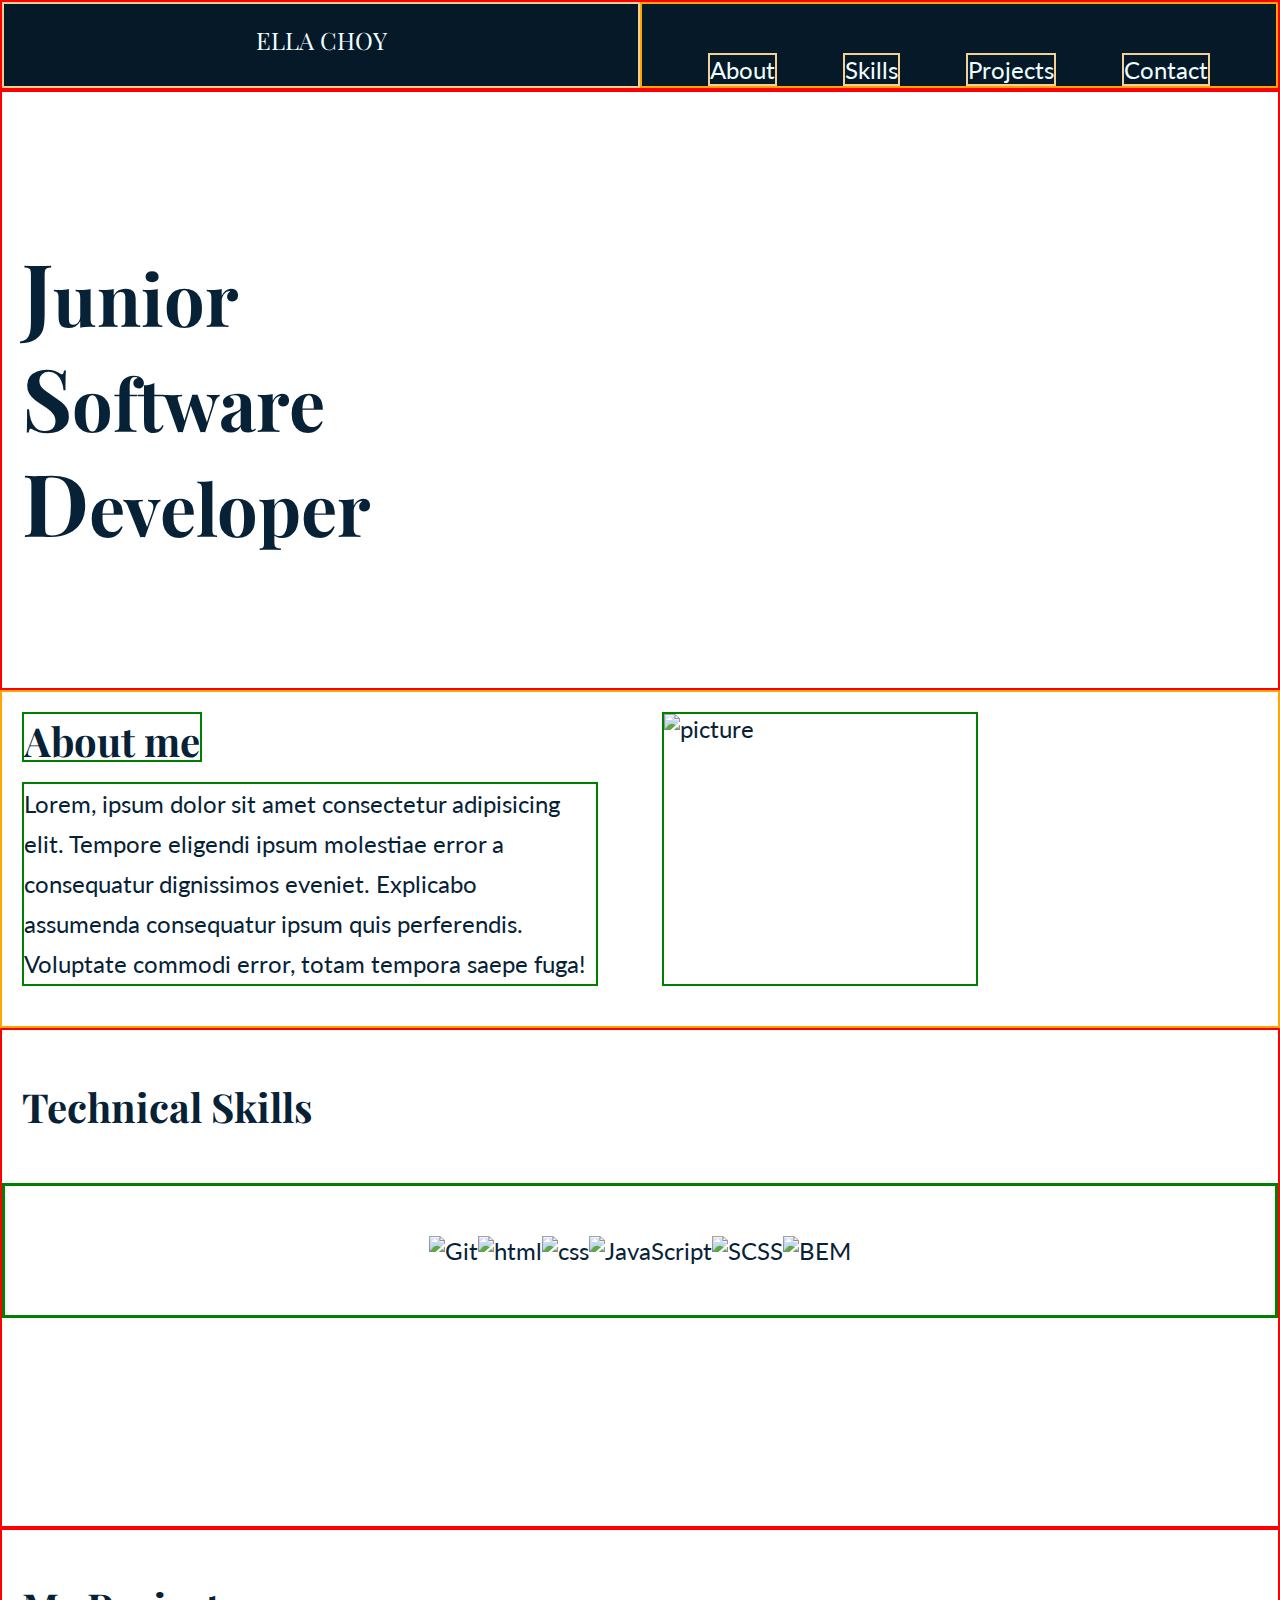
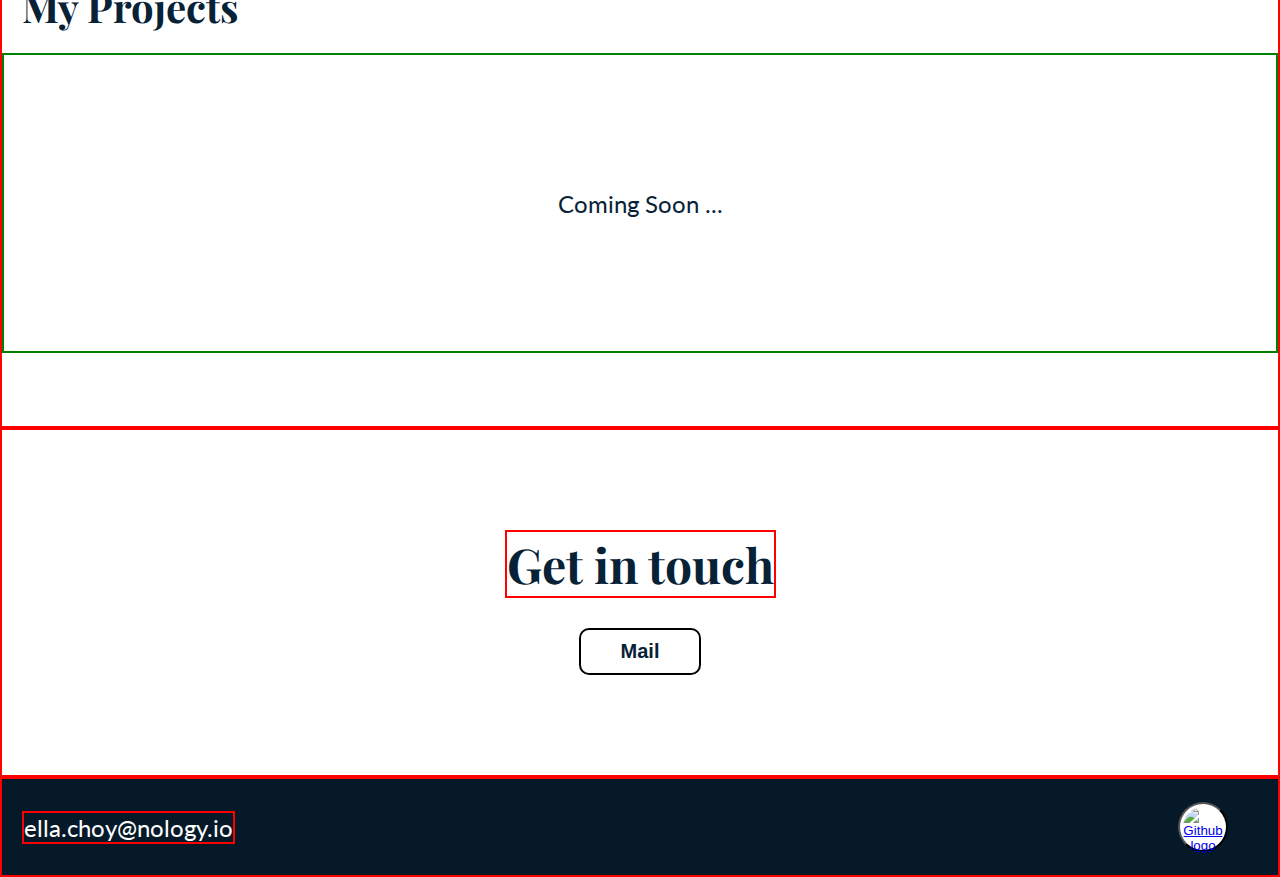
==== Portfolio.html @ ac7fb7eb "About Me-->about me" ====
<!DOCTYPE html>
<html lang="en">
<head>
    <meta charset="UTF-8">
    <meta http-equiv="X-UA-Compatible" content="IE=edge">
    <meta name="viewport" content="width=device-width, initial-scale=1.0">
    <link rel="stylesheet" href="Portfolio.css">
    <title>Ella's Portfolio</title>
</head>
<body>
    <nav>
        <h3 class="header nav__name"> ELLA CHOY </h3> 
        <ul class="nav__list">
            <li class="nav__list__item"><a href="#about"> About </a></li>
            <li class="nav__list__item"><a href="#skills"> Skills </a></li>
            <li class="nav__list__item"><a href="#projects"> Projects </a></li>
            <li class="nav__list__item"><a href="#contact"> Contact</a></li>
        </ul>
    </nav>

    <header>
        <h1 class="header header_title">
            <span class="header_firstLetter"> J</span>unior <br> 
            <span class="header_firstLetter"> S</span>oftware <br> 
            <span class="header_firstLetter"> D</span>eveloper
        </h1>
    </header>

    <main>
        <div class="aboutMe">
            <h2 class="header" id="about">About me</h2>
            <img class="aboutMe__img"src="temp.jpg" alt="picture">
            <p class="aboutMe__content">
                Lorem, ipsum dolor sit amet consectetur adipisicing elit. Tempore eligendi ipsum molestiae error a consequatur dignissimos eveniet. Explicabo assumenda consequatur ipsum quis perferendis. Voluptate commodi error, totam tempora saepe fuga!
            </p>
        </div>

        <div class="technicalSkills">
            <h2 class="header" id="skills">Technical Skills</h2>
            <div class="technicalSkills_img">
                <img src="Git.png" alt="Git">
                <img src="html.png" alt="html">
                <img src="CSS.png" alt="css">
                <img src="JS.png" alt="JavaScript">
                <img src="SCSS.png" alt="SCSS">
                <img src="BEM.png" alt="BEM">
            </div>
        </div>

        <div class="myProjects">
            <h2 class="header" id="projects">My Projects</h2>
            <p class="myProjects_content"> Coming Soon ... </p>
        </div>

        <div class="getInTouch">
            <h2 class="header" id="contact">Get in touch</h2>
            <button class="getInTouch_button"> <a href="mailto:Ella.Choy@nology.io"> Mail </a></button>
        </div>
 
        <footer>
            <p class="footer_content"><a href="mailto:Ella.Choy@nology.io">ella.choy@nology.io</a></p>
            <button class="footer_button">
                <a href="https://github.com/ellaellac" target="_blank">
                    <img class="footer_button_item"src="github-logo.jpg" alt="Github logo">
                </a>
            </button>
        </footer>

    </main>

</body>
</html>
---- Portfolio.css ----
@import url("https://fonts.googleapis.com/css2?family=Lato&family=Playfair+Display:wght@500&display=swap");
* {
  margin: 0px;
  padding: 0px;
  box-sizing: border-box;
}

body {
  background-color: white;
  color: #072236;
}

.header {
  font-family: "Playfair Display", serif;
}

h1 {
  font-size: 72px;
}

h2 {
  font-size: 40px;
}

h3 {
  font-size: 24px;
}

body {
  font-family: "Lato", sans-serif;
  font-size: 24px;
}

nav {
  border: 2px solid red;
  width: 100vw;
  height: 10vh;
  background-color: #051928;
  color: azure;
  display: flex;
  justify-content: center;
}

.nav__name {
  border: 2px solid #F2D096;
  font-weight: 300;
  padding: 20px;
  text-align: center;
  width: 50vw;
}

.nav__list {
  grid-area: list;
  border: 2px solid orange;
  width: 50vw;
  display: flex;
  justify-content: space-evenly;
  align-items: flex-end;
}

.nav__list__item {
  grid-area: list;
  border: 2px solid #F2D096;
  height: fit-content;
  list-style: none;
}
.nav__list__item a:link {
  text-decoration: none;
  color: inherit;
}

header {
  border: 2px solid red;
  text-align: start;
  width: 100vw;
  height: 600px;
  line-height: 100px;
  padding: 150px 0 0 20px;
}

.header_firstLetter {
  font-size: 120%;
}

.aboutMe {
  border: 2px solid orange;
  text-align: start;
  width: 100vw;
  padding-left: 20px;
  display: grid;
  grid-template-columns: 50vw;
  grid-template-rows: 70px auto;
  grid-template-areas: "heading picture " "about picture ";
}

#about {
  border: 2px solid green;
  height: 50px;
  width: fit-content;
  margin: 20px 0 0 0;
  grid-area: heading;
}

.aboutMe__img {
  border: 2px solid green;
  max-width: 100%;
  height: auto;
  margin: 20px 300px 40px 0;
  grid-area: picture;
}

.aboutMe__content {
  border: 2px solid green;
  margin: 20px 0 40px 0;
  width: 90%;
  line-height: 40px;
  grid-area: about;
}

.technicalSkills {
  border: 2px solid red;
  height: 500px;
  width: 100vw;
}

#skills {
  margin-top: 50px;
  padding-left: 20px;
}

.technicalSkills_img {
  border: 3px solid green;
  margin-top: 50px;
  padding: 50px 0 50px 0;
  display: flex;
  justify-content: center;
  align-items: center;
  flex-wrap: wrap;
}

.myProjects {
  border: 2px solid red;
  height: 500px;
  width: 100vw;
}

#projects {
  margin: 50px 0 20px 0;
  padding-left: 20px;
}

.myProjects_content {
  border: 2px solid green;
  margin: 20px 0 20px 0;
  height: 300px;
  display: flex;
  justify-content: center;
  align-items: center;
}

.getInTouch {
  border: 2px solid red;
  display: flex;
  flex-direction: column;
  align-items: center;
}

#contact {
  border: 2px solid red;
  font-size: 48px;
  width: fit-content;
  margin: 100px 0 30px 0;
}

.getInTouch_button {
  border: 2px solid black;
  border-radius: 10px;
  font-size: 20px;
  font-weight: bold;
  padding: 10px 40px 10px 40px;
  margin-bottom: 100px;
  background-color: white;
  color: #072236;
}
.getInTouch_button a:link {
  text-decoration: none;
  color: inherit;
}

footer {
  border: 2px solid red;
  background-color: #051928;
  height: 100px;
  display: flex;
  justify-content: space-between;
  align-items: center;
}

.footer_content {
  border: 2px solid red;
  margin-left: 20px;
  color: white;
}
.footer_content a:link {
  text-decoration: none;
  color: inherit;
}

.footer_button {
  width: 50px;
  height: 50px;
  margin-right: 50px;
  border-radius: 50px;
  background-color: white;
}

.footer_button_item {
  border-radius: 50px;
  width: 40px;
  height: 40px;
  margin: 3px;
}

@media screen and (max-width: 767px) {
  .nav__list {
    display: none;
  }

  .aboutMe {
    display: unset;
    display: flex;
    flex-direction: column;
    justify-content: flex-start;
    align-items: center;
  }

  .aboutMe__img {
    border: 2px solid green;
    margin: 20px 10px 0 10px;
  }

  .aboutMe__content {
    border: 2px solid green;
    margin: 20px;
    width: 90%;
    line-height: 40px;
  }

  footer {
    display: unset;
    height: 150px;
    display: flex;
    flex-direction: column-reverse;
    justify-content: center;
    align-items: center;
  }

  .footer_content {
    margin-left: 0px;
  }

  .footer_button {
    margin: 0px;
  }
}
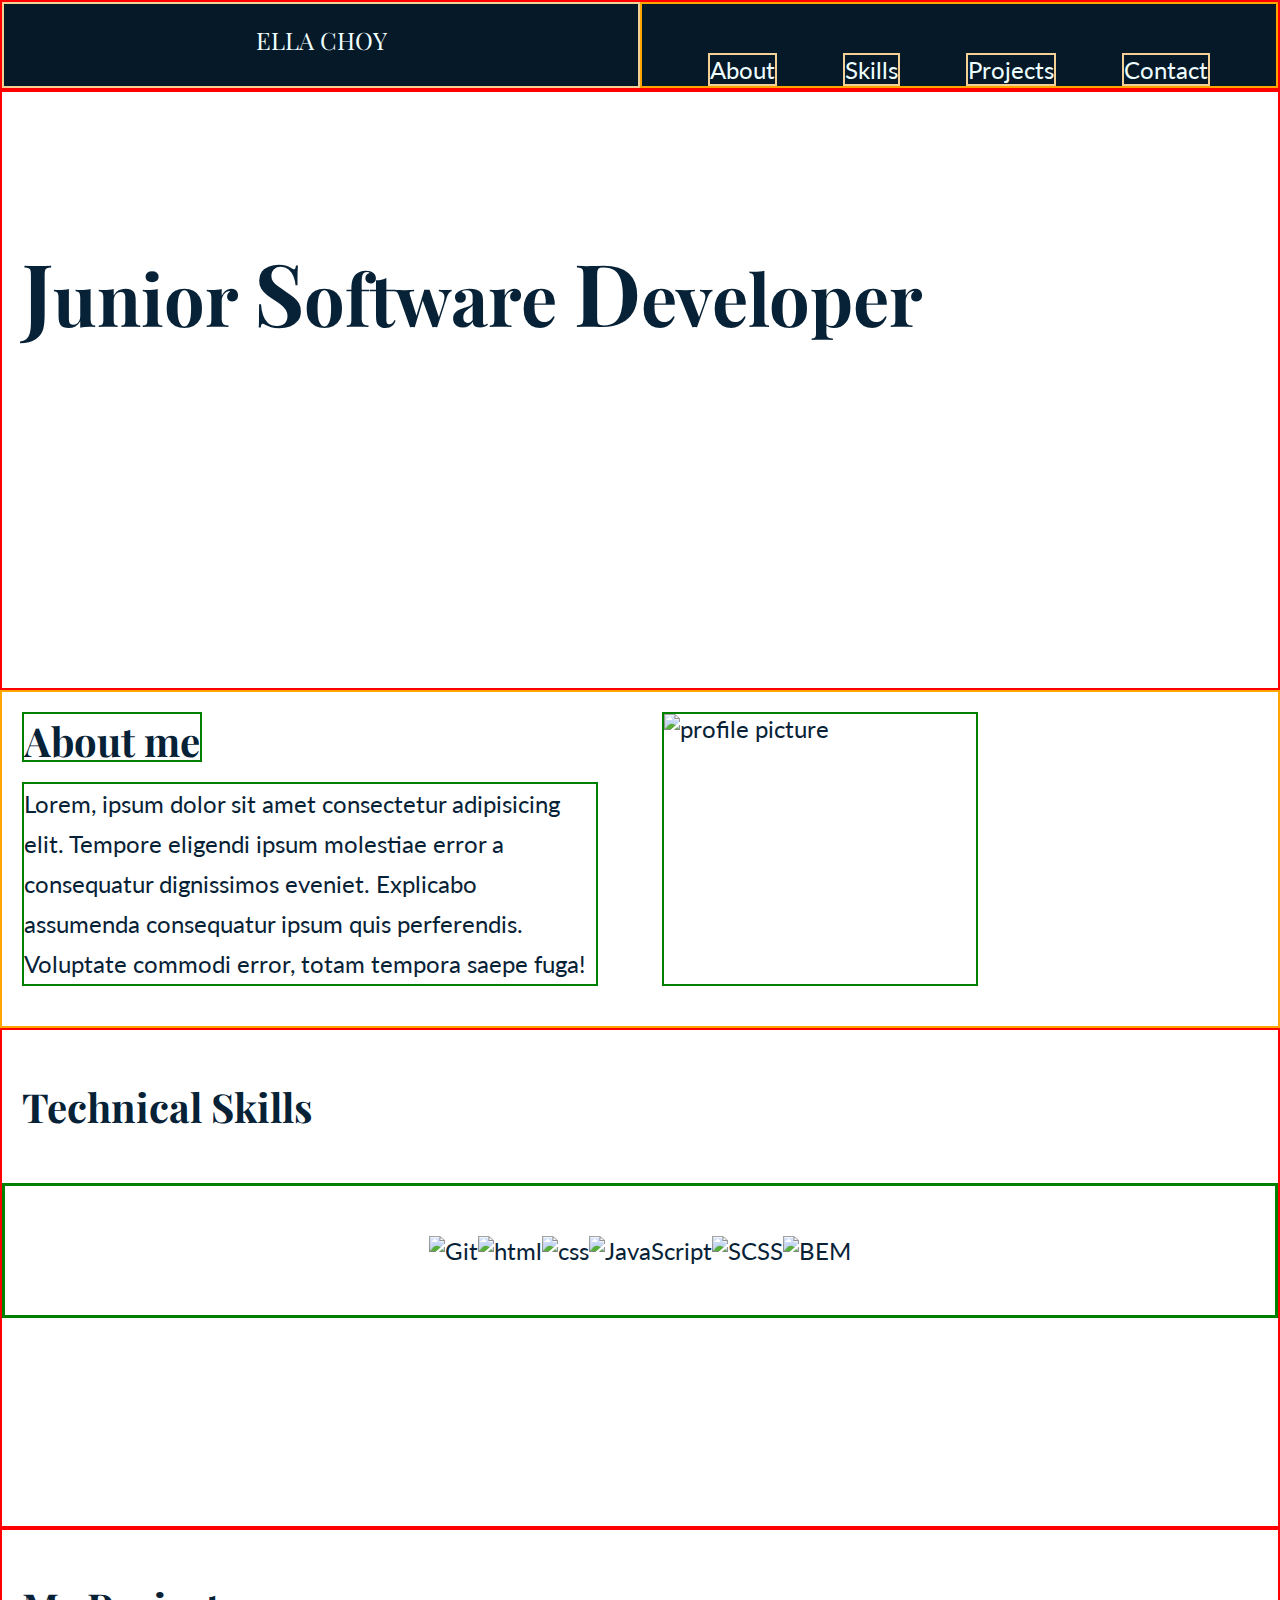
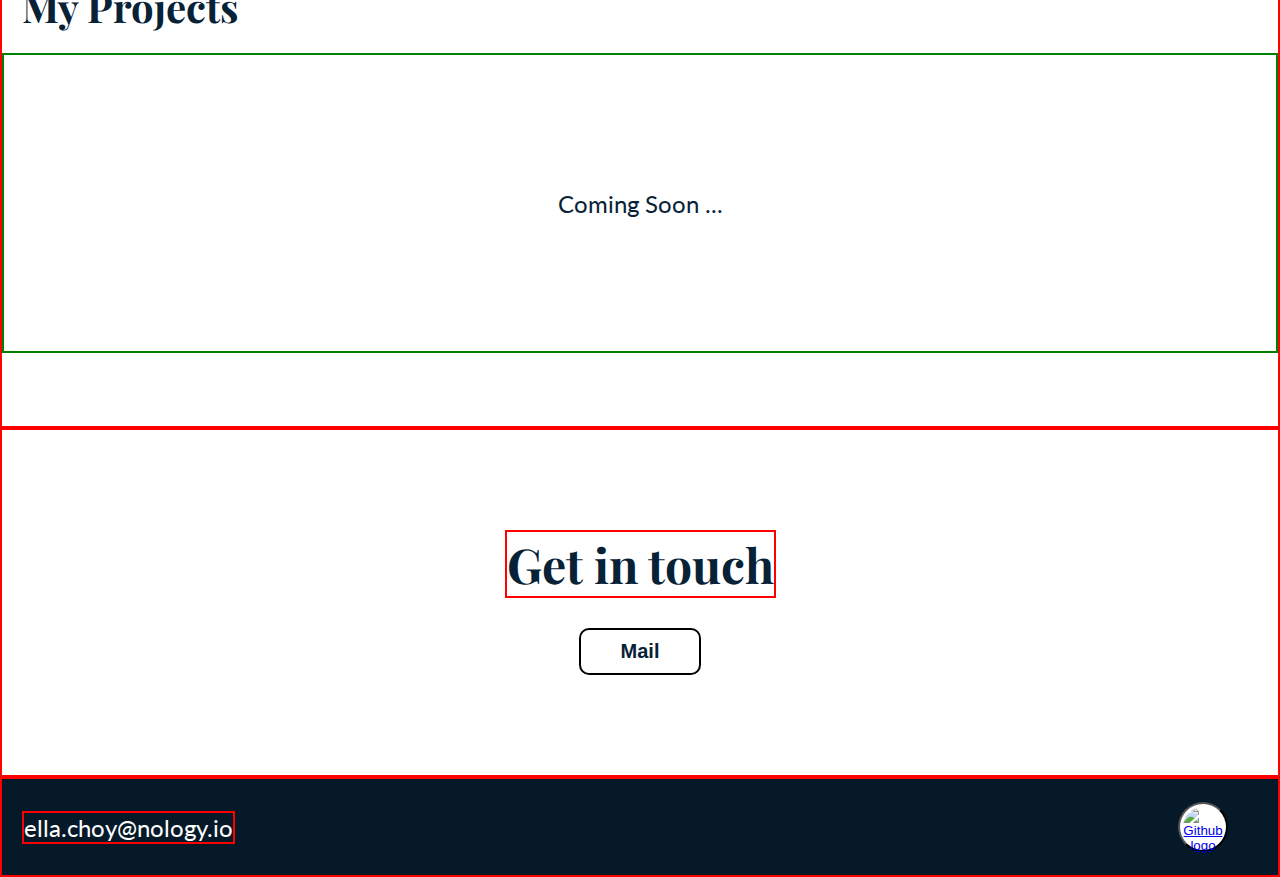
==== commit e46a46ed: "removed line break in header" ====
--- a/Portfolio.html
+++ b/Portfolio.html
@@ -20,8 +20,8 @@
 
     <header>
         <h1 class="header header_title">
-            <span class="header_firstLetter"> J</span>unior <br> 
-            <span class="header_firstLetter"> S</span>oftware <br> 
+            <span class="header_firstLetter"> J</span>unior  
+            <span class="header_firstLetter"> S</span>oftware
             <span class="header_firstLetter"> D</span>eveloper
         </h1>
     </header>
@@ -29,7 +29,7 @@
     <main>
         <div class="aboutMe">
             <h2 class="header" id="about">About me</h2>
-            <img class="aboutMe__img"src="temp.jpg" alt="picture">
+            <img class="aboutMe__img"src="temp.jpg" alt="profile picture">
             <p class="aboutMe__content">
                 Lorem, ipsum dolor sit amet consectetur adipisicing elit. Tempore eligendi ipsum molestiae error a consequatur dignissimos eveniet. Explicabo assumenda consequatur ipsum quis perferendis. Voluptate commodi error, totam tempora saepe fuga!
             </p>
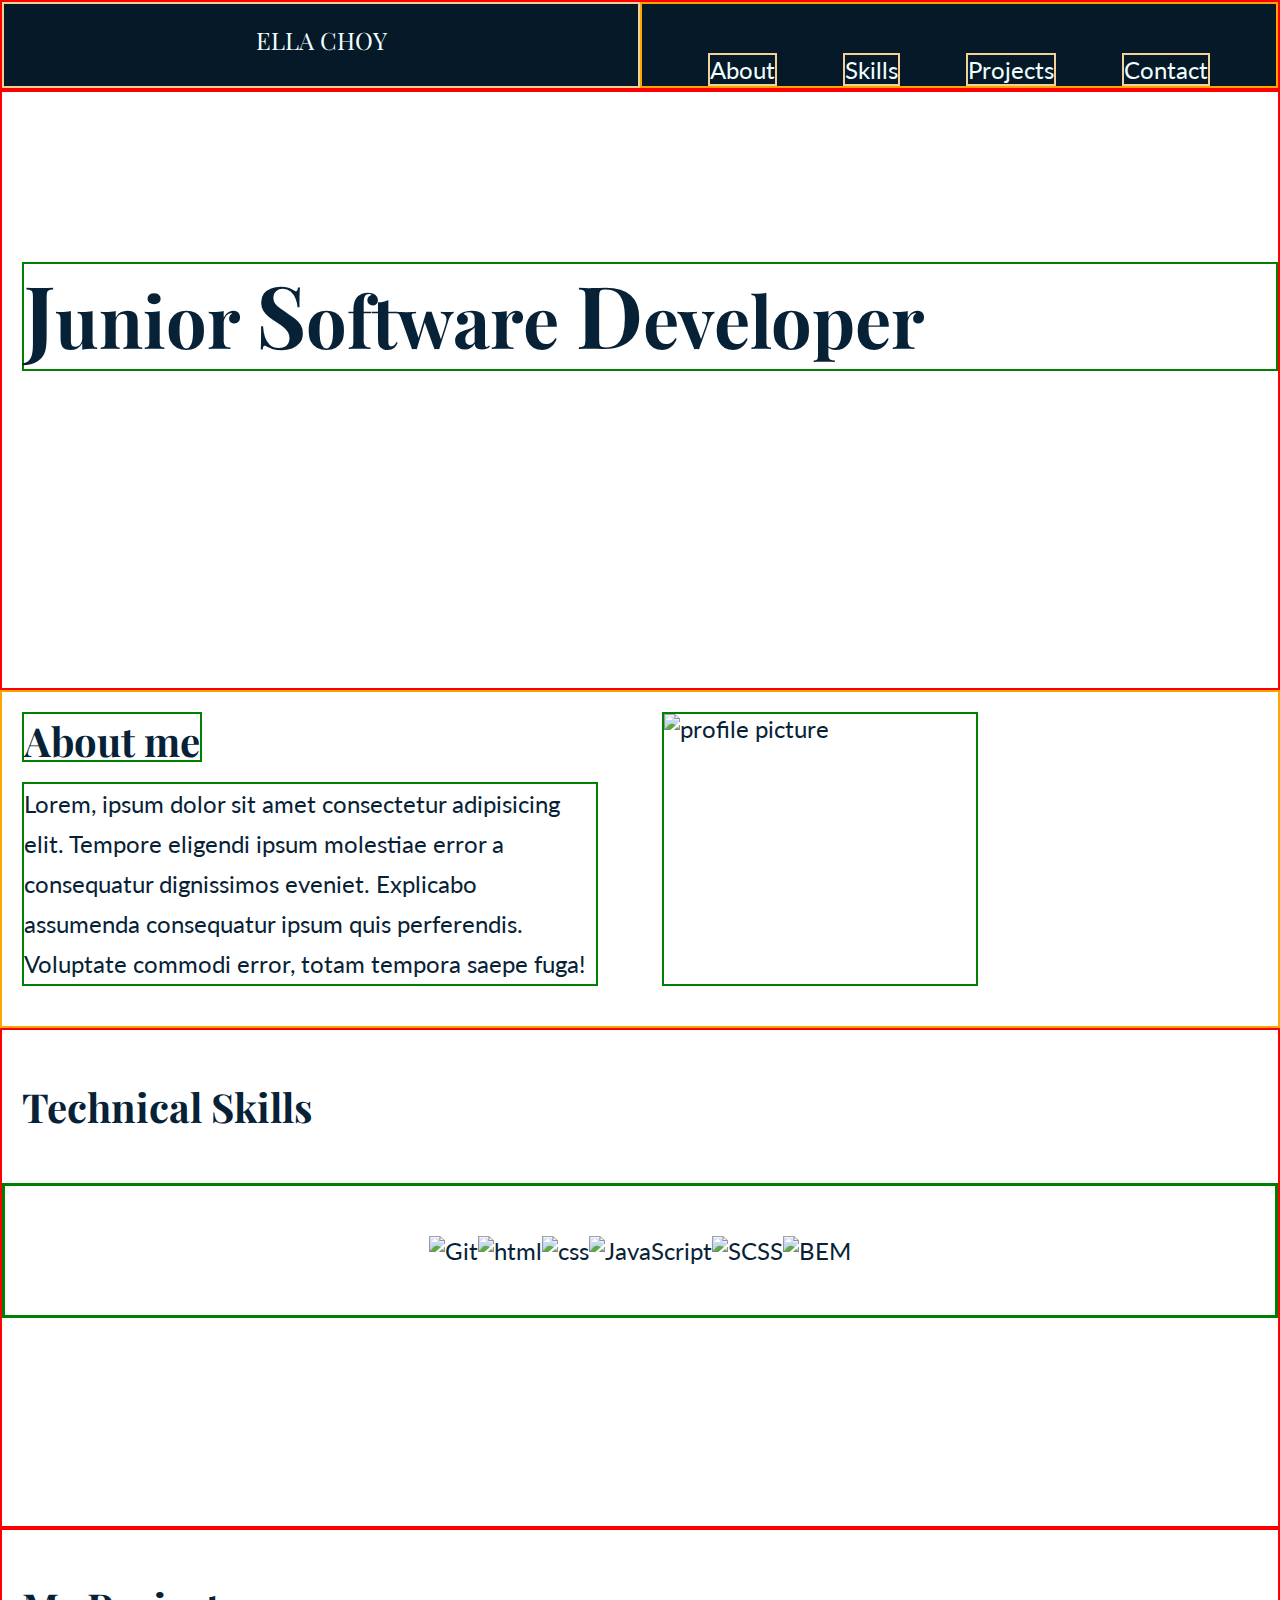
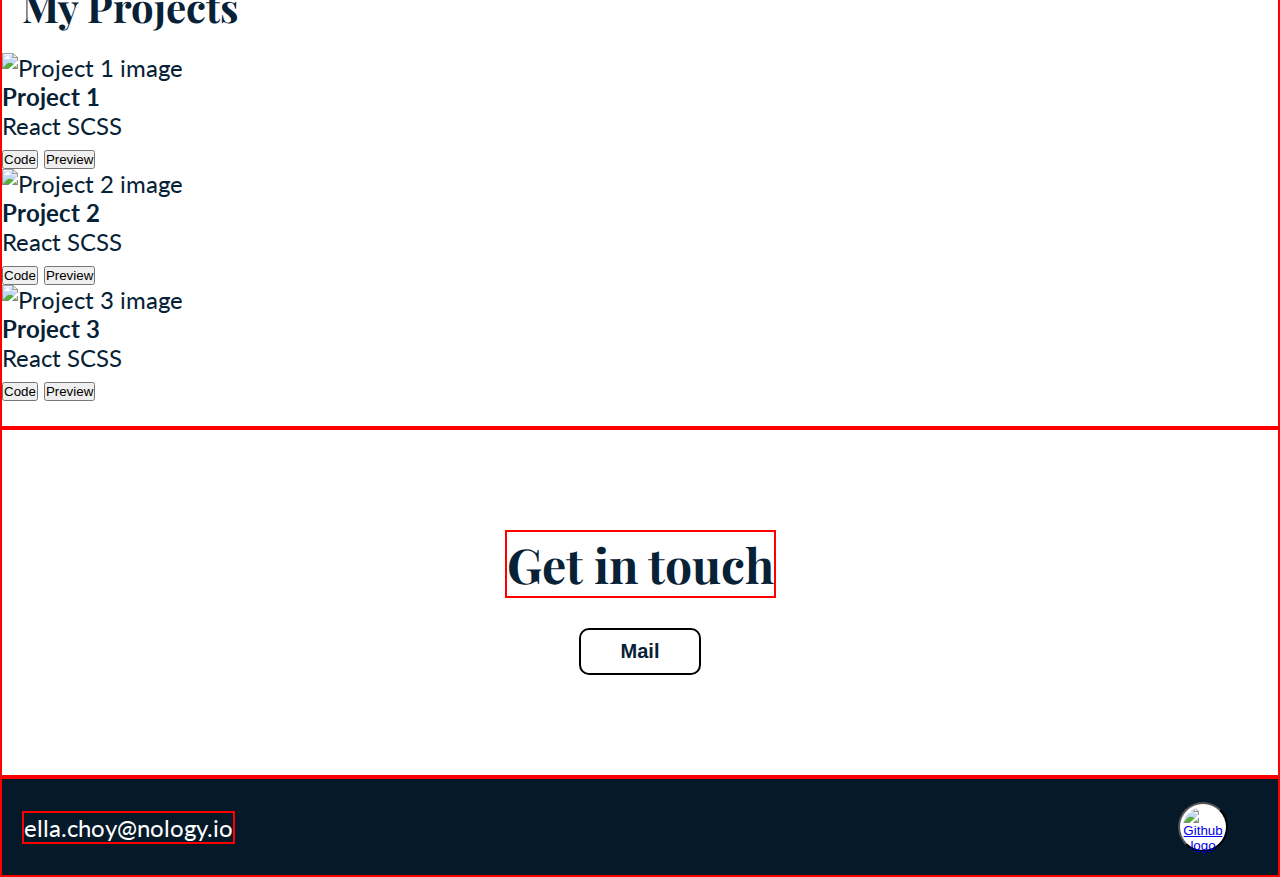
==== commit 023a8521: "added card to project" ====
--- a/Portfolio.html
+++ b/Portfolio.html
@@ -48,8 +48,32 @@
         </div>
 
         <div class="myProjects">
+            
             <h2 class="header" id="projects">My Projects</h2>
-            <p class="myProjects_content"> Coming Soon ... </p>
+            
+            <div class="myProjects__card">
+                <img class="myProjects__card__image" src="project.png" alt="Project 1 image">
+                <h3 class="myProjects__card__name">Project 1</h3>
+                <p class="myProjects__card__despcription">React SCSS</p>
+                <button class="myProjects__card__button"> Code </button>
+                <button class="myProjects__card__button"> Preview </button>
+            </div>
+
+            <div class="myProjects__card">
+                <img class="myProjects__card__image" src="project.png" alt="Project 2 image">
+                <h3 class="myProjects__card__name">Project 2</h3>
+                <p class="myProjects__card__despcription">React SCSS</p>
+                <button class="myProjects__card__button"> Code </button>
+                <button class="myProjects__card__button"> Preview </button>
+            </div>
+
+            <div class="myProjects__card">
+                <img class="myProjects__card__image" src="project.png" alt="Project 3 image">
+                <h3 class="myProjects__card__name">Project 3</h3>
+                <p class="myProjects__card__despcription">React SCSS</p>
+                <button class="myProjects__card__button"> Code </button>
+                <button class="myProjects__card__button"> Preview </button>
+            </div>
         </div>
 
         <div class="getInTouch">
--- a/Portfolio.css
+++ b/Portfolio.css
@@ -75,7 +75,12 @@
   width: 100vw;
   height: 600px;
   line-height: 100px;
-  padding: 150px 0 0 20px;
+  padding-left: 20px;
+}
+
+.header_title {
+  border: 2px solid green;
+  margin-top: 170px;
 }
 
 .header_firstLetter {
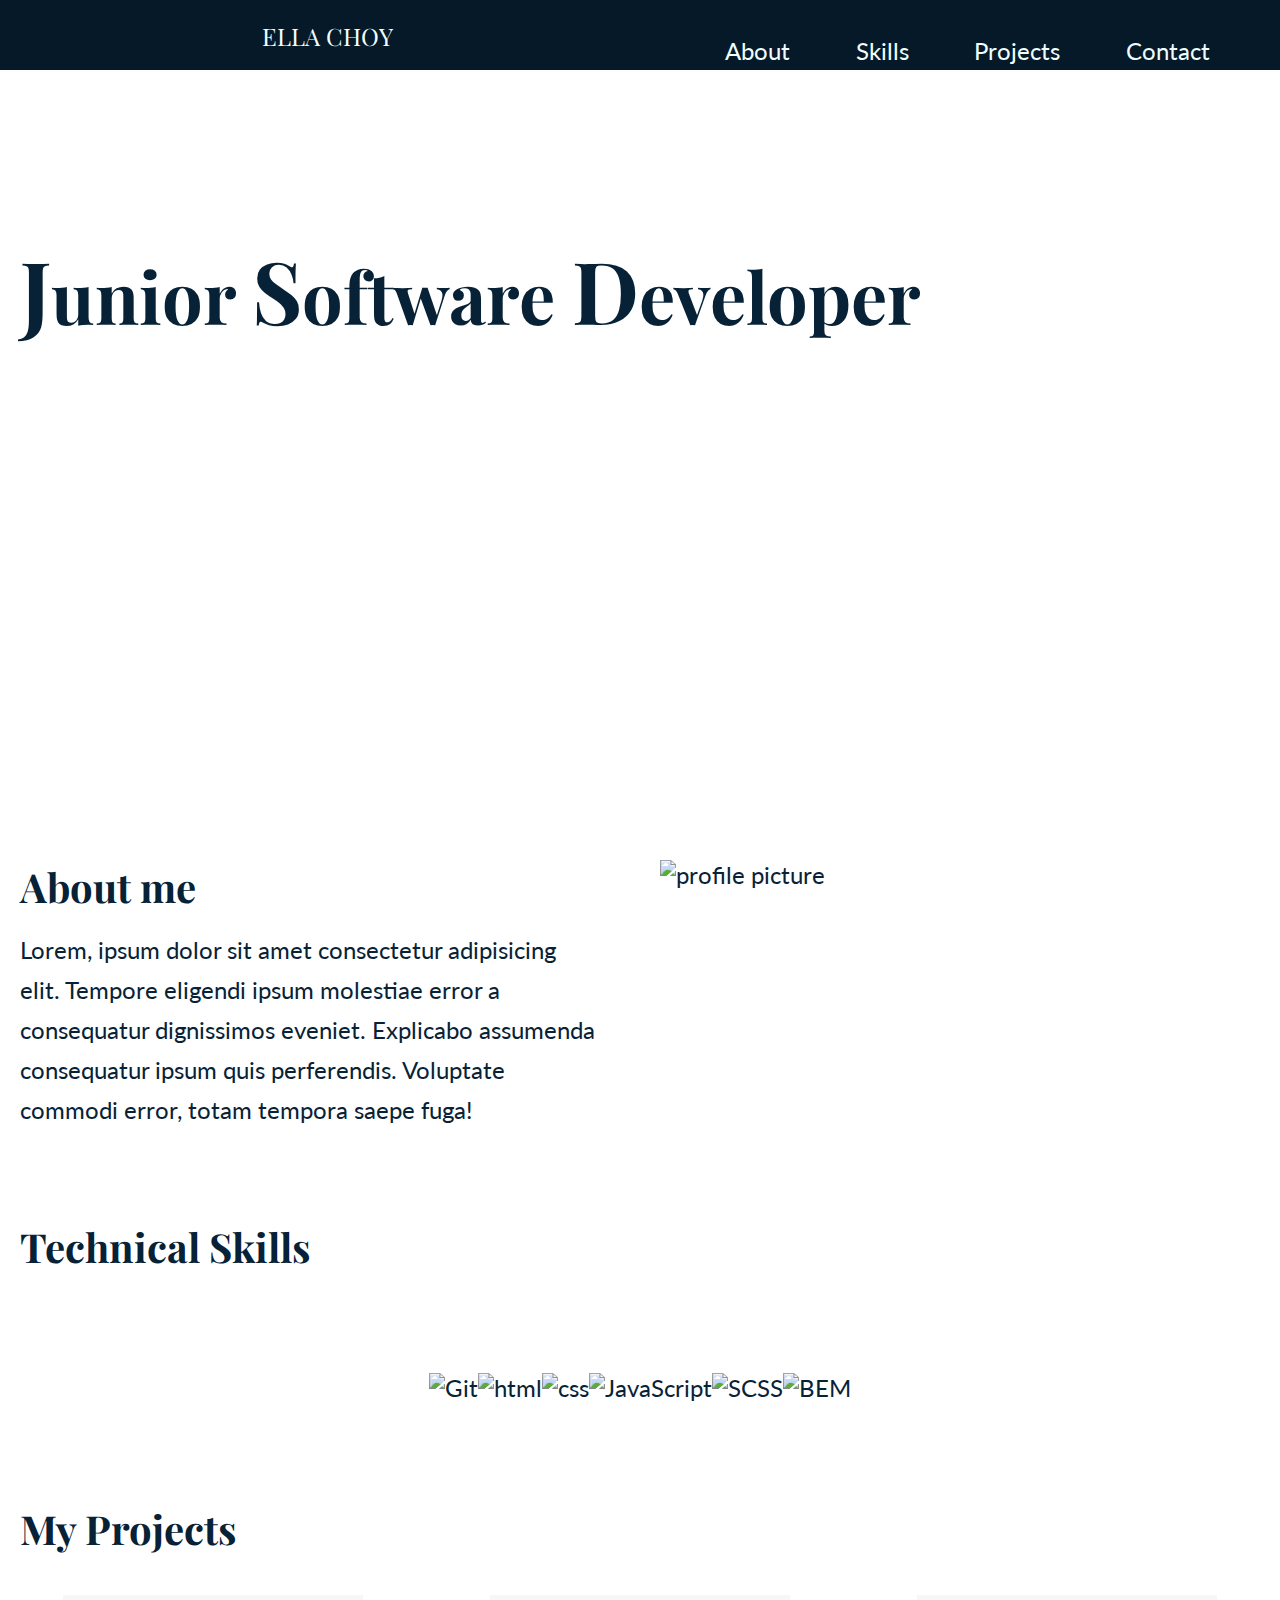
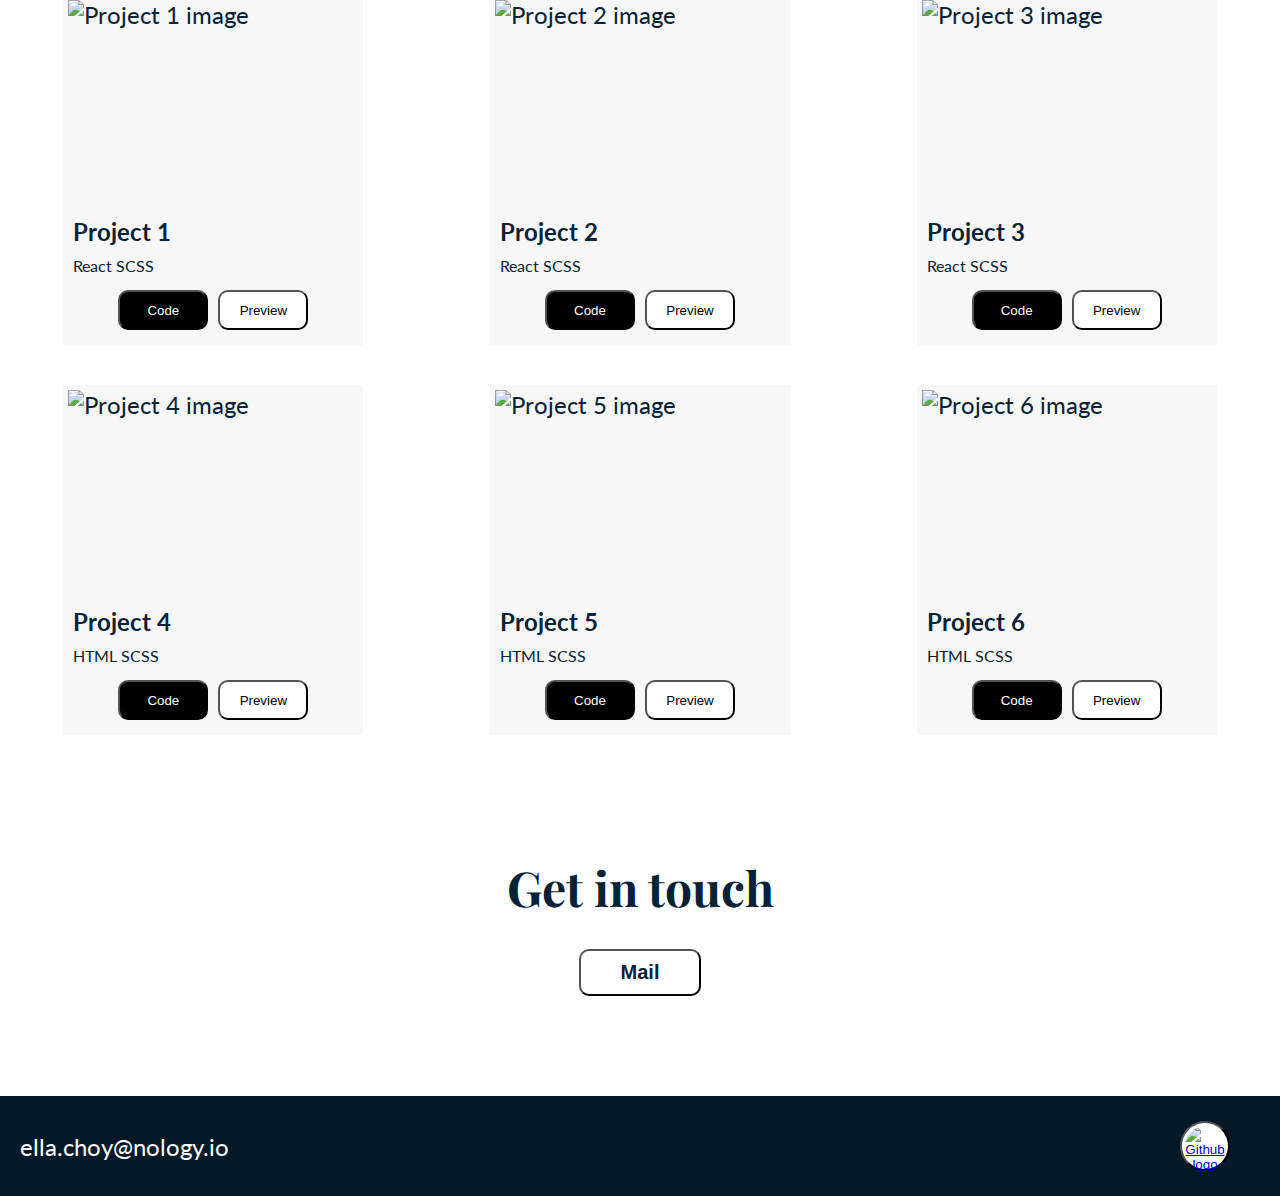
==== commit 13fba1b5: "edit project 4-6" ====
--- a/Portfolio.html
+++ b/Portfolio.html
@@ -8,6 +8,7 @@
     <title>Ella's Portfolio</title>
 </head>
 <body>
+    <!-- navigation bar -->
     <nav>
         <h3 class="header nav__name"> ELLA CHOY </h3> 
         <ul class="nav__list">
@@ -18,6 +19,7 @@
         </ul>
     </nav>
 
+     <!-- Heading -->
     <header>
         <h1 class="header header_title">
             <span class="header_firstLetter"> J</span>unior  
@@ -27,6 +29,7 @@
     </header>
 
     <main>
+        <!-- About -->
         <div class="aboutMe">
             <h2 class="header" id="about">About me</h2>
             <img class="aboutMe__img"src="temp.jpg" alt="profile picture">
@@ -34,7 +37,8 @@
                 Lorem, ipsum dolor sit amet consectetur adipisicing elit. Tempore eligendi ipsum molestiae error a consequatur dignissimos eveniet. Explicabo assumenda consequatur ipsum quis perferendis. Voluptate commodi error, totam tempora saepe fuga!
             </p>
         </div>
-
+    
+        <!-- Skills -->
         <div class="technicalSkills">
             <h2 class="header" id="skills">Technical Skills</h2>
             <div class="technicalSkills_img">
@@ -47,40 +51,93 @@
             </div>
         </div>
 
+        <!-- Projects -->
         <div class="myProjects">
             
             <h2 class="header" id="projects">My Projects</h2>
-            
-            <div class="myProjects__card">
-                <img class="myProjects__card__image" src="project.png" alt="Project 1 image">
-                <h3 class="myProjects__card__name">Project 1</h3>
-                <p class="myProjects__card__despcription">React SCSS</p>
-                <button class="myProjects__card__button"> Code </button>
-                <button class="myProjects__card__button"> Preview </button>
-            </div>
 
-            <div class="myProjects__card">
-                <img class="myProjects__card__image" src="project.png" alt="Project 2 image">
-                <h3 class="myProjects__card__name">Project 2</h3>
-                <p class="myProjects__card__despcription">React SCSS</p>
-                <button class="myProjects__card__button"> Code </button>
-                <button class="myProjects__card__button"> Preview </button>
-            </div>
+          
+            <div class="myProjects_allcards">
+                <!-- Project 1-3 -->  
+                <div class="project1to3">
+                    <div class="myProjects__card">
+                        <img class="myProjects__card__image" src="project.png" alt="Project 1 image">
+                        <h3 class="myProjects__card__name">Project 1</h3>
+                        <p class="myProjects__card__despcription">React SCSS</p>
+                        <div class="myProjects__card__button">
+                            <button class="myProjects__card__button_1"> Code </button>
+                            <button class="myProjects__card__button_2"> Preview </button>
+                        </div>
+                    </div>
 
-            <div class="myProjects__card">
-                <img class="myProjects__card__image" src="project.png" alt="Project 3 image">
-                <h3 class="myProjects__card__name">Project 3</h3>
-                <p class="myProjects__card__despcription">React SCSS</p>
-                <button class="myProjects__card__button"> Code </button>
-                <button class="myProjects__card__button"> Preview </button>
+                    <div class="myProjects__card">
+                        <img class="myProjects__card__image" src="project.png" alt="Project 2 image">
+                        <h3 class="myProjects__card__name">Project 2</h3>
+                        <p class="myProjects__card__despcription">React SCSS</p>
+                        <div class="myProjects__card__button">
+                            <button class="myProjects__card__button_1"> Code </button>
+                            <button class="myProjects__card__button_2"> Preview </button>
+                        </div>
+                    </div>
+
+                    <div class="myProjects__card">
+                        <img class="myProjects__card__image" src="project.png" alt="Project 3 image">
+                        <h3 class="myProjects__card__name">Project 3</h3>
+                        <p class="myProjects__card__despcription">React SCSS</p>
+                        
+                        <div class="myProjects__card__button">
+                            <button class="myProjects__card__button_1"> Code </button>
+                            <button class="myProjects__card__button_2"> Preview </button>
+                        </div>
+                    </div>
+                
+                </div> 
+
+                <!-- Project 4-6 --> 
+                <div class="project4to6">
+                    <div class="myProjects__card">
+                            <img class="myProjects__card__image" src="project.png" alt="Project 4 image">
+                            <h3 class="myProjects__card__name">Project 4</h3>
+                            <p class="myProjects__card__despcription">HTML SCSS</p>
+                            
+                            <div class="myProjects__card__button">
+                                <button class="myProjects__card__button_1"> Code </button>
+                                <button class="myProjects__card__button_2"> Preview </button>
+                            </div>        
+                    </div>
+
+                    <div class="myProjects__card">
+                        <img class="myProjects__card__image" src="project.png" alt="Project 5 image">
+                        <h3 class="myProjects__card__name">Project 5</h3>
+                        <p class="myProjects__card__despcription">HTML SCSS</p>
+                        
+                        <div class="myProjects__card__button">
+                            <button class="myProjects__card__button_1"> Code </button>
+                            <button class="myProjects__card__button_2"> Preview </button>
+                        </div>        
+                    </div>
+
+                    <div class="myProjects__card">
+                        <img class="myProjects__card__image" src="project.png" alt="Project 6 image">
+                        <h3 class="myProjects__card__name">Project 6</h3>
+                        <p class="myProjects__card__despcription">HTML SCSS</p>
+                        
+                        <div class="myProjects__card__button">
+                            <button class="myProjects__card__button_1"> Code </button>
+                            <button class="myProjects__card__button_2"> Preview </button>
+                        </div>        
+                    </div>
+                </div>
             </div>
         </div>
 
+        <!-- Contact -->
         <div class="getInTouch">
             <h2 class="header" id="contact">Get in touch</h2>
             <button class="getInTouch_button"> <a href="mailto:Ella.Choy@nology.io"> Mail </a></button>
         </div>
- 
+        
+        <!-- Footer -->
         <footer>
             <p class="footer_content"><a href="mailto:Ella.Choy@nology.io">ella.choy@nology.io</a></p>
             <button class="footer_button">
--- a/Portfolio.css
+++ b/Portfolio.css
@@ -32,9 +32,8 @@
 }
 
 nav {
-  border: 2px solid red;
   width: 100vw;
-  height: 10vh;
+  height: 70px;
   background-color: #051928;
   color: azure;
   display: flex;
@@ -42,17 +41,16 @@
 }
 
 .nav__name {
-  border: 2px solid #F2D096;
   font-weight: 300;
-  padding: 20px;
+  margin: 20px;
   text-align: center;
   width: 50vw;
 }
 
 .nav__list {
   grid-area: list;
-  border: 2px solid orange;
   width: 50vw;
+  margin: 5px;
   display: flex;
   justify-content: space-evenly;
   align-items: flex-end;
@@ -60,7 +58,6 @@
 
 .nav__list__item {
   grid-area: list;
-  border: 2px solid #F2D096;
   height: fit-content;
   list-style: none;
 }
@@ -70,7 +67,6 @@
 }
 
 header {
-  border: 2px solid red;
   text-align: start;
   width: 100vw;
   height: 600px;
@@ -79,7 +75,6 @@
 }
 
 .header_title {
-  border: 2px solid green;
   margin-top: 170px;
 }
 
@@ -88,7 +83,6 @@
 }
 
 .aboutMe {
-  border: 2px solid orange;
   text-align: start;
   width: 100vw;
   padding-left: 20px;
@@ -99,7 +93,6 @@
 }
 
 #about {
-  border: 2px solid green;
   height: 50px;
   width: fit-content;
   margin: 20px 0 0 0;
@@ -107,7 +100,6 @@
 }
 
 .aboutMe__img {
-  border: 2px solid green;
   max-width: 100%;
   height: auto;
   margin: 20px 300px 40px 0;
@@ -115,26 +107,18 @@
 }
 
 .aboutMe__content {
-  border: 2px solid green;
   margin: 20px 0 40px 0;
   width: 90%;
   line-height: 40px;
   grid-area: about;
 }
 
-.technicalSkills {
-  border: 2px solid red;
-  height: 500px;
-  width: 100vw;
-}
-
 #skills {
   margin-top: 50px;
   padding-left: 20px;
 }
 
 .technicalSkills_img {
-  border: 3px solid green;
   margin-top: 50px;
   padding: 50px 0 50px 0;
   display: flex;
@@ -143,42 +127,91 @@
   flex-wrap: wrap;
 }
 
-.myProjects {
-  border: 2px solid red;
-  height: 500px;
-  width: 100vw;
-}
-
 #projects {
   margin: 50px 0 20px 0;
   padding-left: 20px;
 }
 
-.myProjects_content {
-  border: 2px solid green;
-  margin: 20px 0 20px 0;
-  height: 300px;
+.myProjects_allcards {
+  display: flex;
+  flex-direction: column;
+  justify-content: space-between;
+}
+
+.project1to3 {
+  display: flex;
+  justify-content: space-around;
+}
+
+.project4to6 {
+  display: flex;
+  justify-content: space-around;
+}
+
+.myProjects__card {
+  border: 5px solid #f7f7f7;
+  width: 300px;
+  height: 350px;
+  margin: 20px;
+  background-color: #f7f7f7;
+  display: flex;
+  flex-direction: column;
+  justify-content: space-evenly;
+  align-items: flex-start;
+}
+
+.myProjects__card__image {
+  width: 100%;
+  height: 100%;
+}
+
+.myProjects__card__name {
+  margin: 5px;
+}
+
+.myProjects__card__despcription {
+  margin: 5px;
+  font-size: 16px;
+}
+
+.myProjects__card__button {
+  margin: 5px;
   display: flex;
   justify-content: center;
-  align-items: center;
+  align-self: center;
+}
+
+.myProjects__card__button_1 {
+  margin: 5px;
+  width: 90px;
+  height: 40px;
+  background-color: black;
+  color: white;
+  border-radius: 10px;
+}
+
+.myProjects__card__button_2 {
+  margin: 5px;
+  width: 90px;
+  height: 40px;
+  background-color: white;
+  color: black;
+  border-radius: 10px;
 }
 
 .getInTouch {
-  border: 2px solid red;
   display: flex;
   flex-direction: column;
   align-items: center;
 }
 
 #contact {
-  border: 2px solid red;
   font-size: 48px;
   width: fit-content;
   margin: 100px 0 30px 0;
 }
 
 .getInTouch_button {
-  border: 2px solid black;
   border-radius: 10px;
   font-size: 20px;
   font-weight: bold;
@@ -193,7 +226,6 @@
 }
 
 footer {
-  border: 2px solid red;
   background-color: #051928;
   height: 100px;
   display: flex;
@@ -202,7 +234,6 @@
 }
 
 .footer_content {
-  border: 2px solid red;
   margin-left: 20px;
   color: white;
 }
@@ -240,20 +271,31 @@
   }
 
   .aboutMe__img {
-    border: 2px solid green;
     margin: 20px 10px 0 10px;
   }
 
   .aboutMe__content {
-    border: 2px solid green;
     margin: 20px;
     width: 90%;
     line-height: 40px;
   }
 
+  .myProjects_allcards {
+    display: unset;
+  }
+
+  .project1to3 {
+    display: unset;
+  }
+
+  .project4to6 {
+    display: unset;
+    display: none;
+  }
+
   footer {
     display: unset;
-    height: 150px;
+    height: 130px;
     display: flex;
     flex-direction: column-reverse;
     justify-content: center;
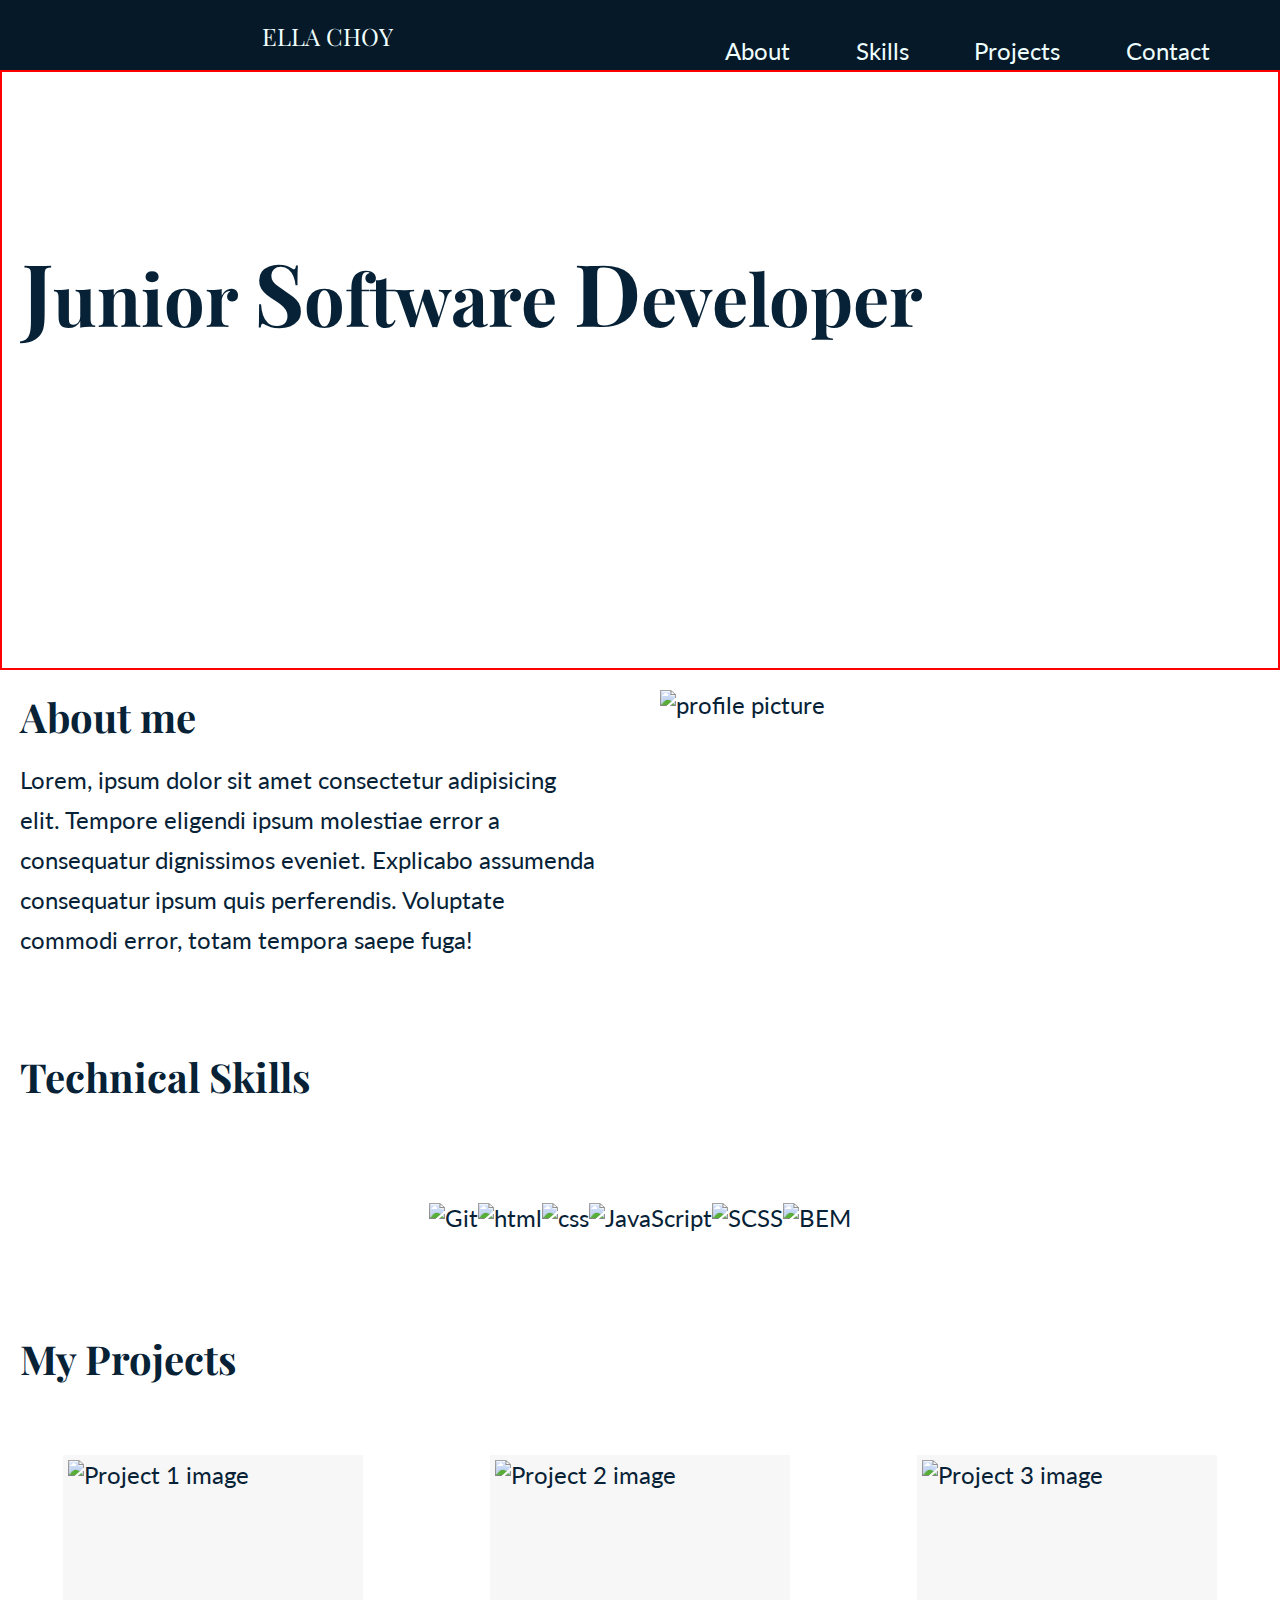
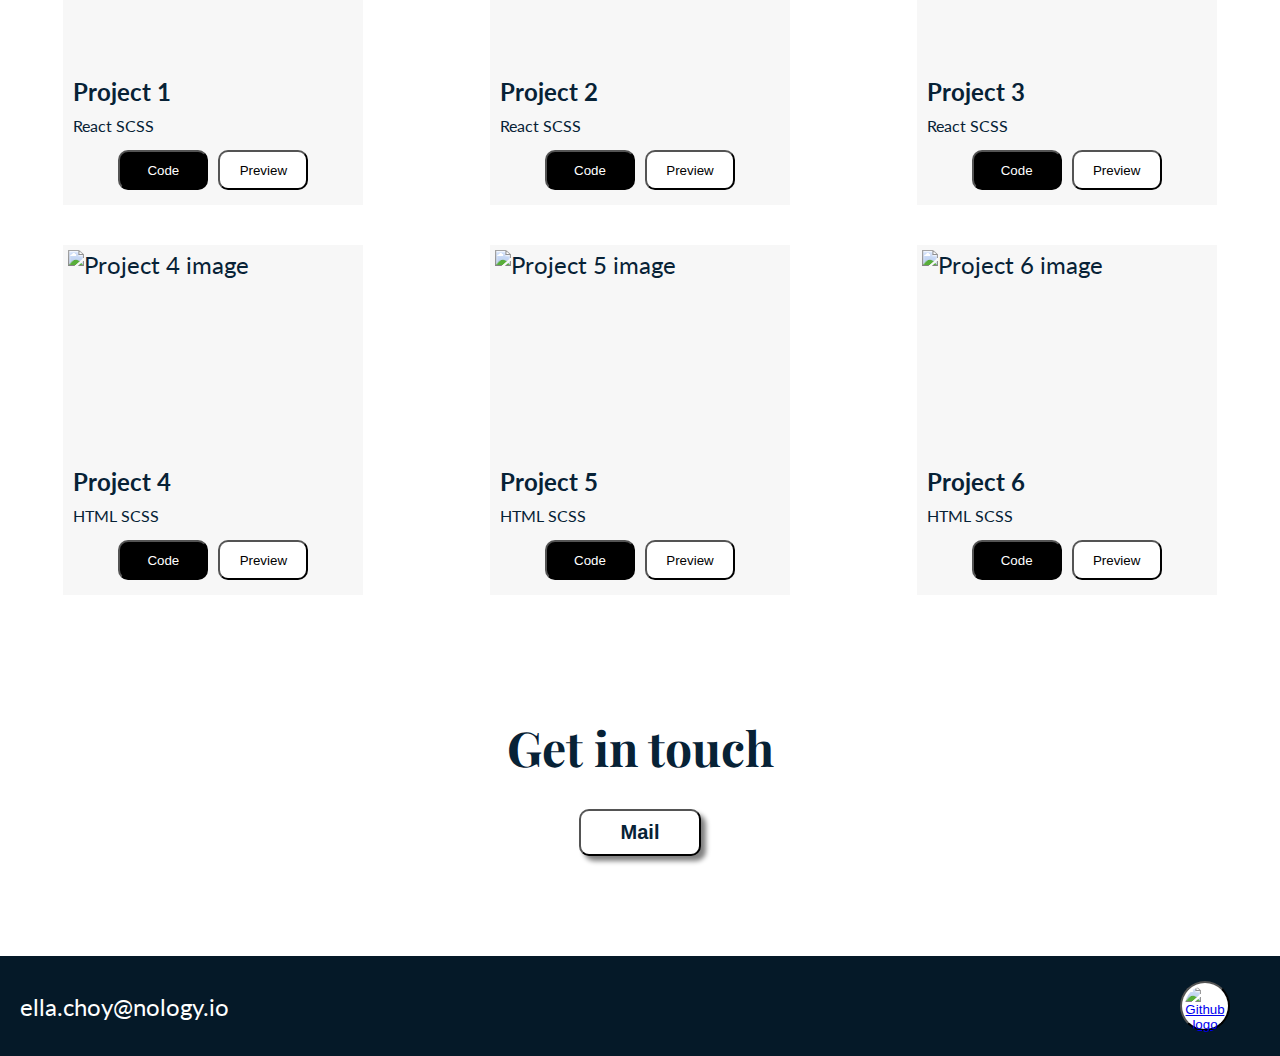
==== commit 80ce7164: "changed class header to headings" ====
--- a/Portfolio.html
+++ b/Portfolio.html
@@ -10,7 +10,7 @@
 <body>
     <!-- navigation bar -->
     <nav>
-        <h3 class="header nav__name"> ELLA CHOY </h3> 
+        <h3 class="headings nav__name"> ELLA CHOY </h3> 
         <ul class="nav__list">
             <li class="nav__list__item"><a href="#about"> About </a></li>
             <li class="nav__list__item"><a href="#skills"> Skills </a></li>
@@ -19,9 +19,9 @@
         </ul>
     </nav>
 
-     <!-- Heading -->
-    <header>
-        <h1 class="header header_title">
+     <!-- Header -->
+    <header class="header_background">
+        <h1 class="headings header_title">
             <span class="header_firstLetter"> J</span>unior  
             <span class="header_firstLetter"> S</span>oftware
             <span class="header_firstLetter"> D</span>eveloper
@@ -31,7 +31,7 @@
     <main>
         <!-- About -->
         <div class="aboutMe">
-            <h2 class="header" id="about">About me</h2>
+            <h2 class="headings" id="about">About me</h2>
             <img class="aboutMe__img"src="temp.jpg" alt="profile picture">
             <p class="aboutMe__content">
                 Lorem, ipsum dolor sit amet consectetur adipisicing elit. Tempore eligendi ipsum molestiae error a consequatur dignissimos eveniet. Explicabo assumenda consequatur ipsum quis perferendis. Voluptate commodi error, totam tempora saepe fuga!
@@ -40,7 +40,7 @@
     
         <!-- Skills -->
         <div class="technicalSkills">
-            <h2 class="header" id="skills">Technical Skills</h2>
+            <h2 class="headings" id="skills">Technical Skills</h2>
             <div class="technicalSkills_img">
                 <img src="Git.png" alt="Git">
                 <img src="html.png" alt="html">
@@ -54,7 +54,7 @@
         <!-- Projects -->
         <div class="myProjects">
             
-            <h2 class="header" id="projects">My Projects</h2>
+            <h2 class="headings" id="projects">My Projects</h2>
 
           
             <div class="myProjects_allcards">
@@ -133,7 +133,7 @@
 
         <!-- Contact -->
         <div class="getInTouch">
-            <h2 class="header" id="contact">Get in touch</h2>
+            <h2 class="headings" id="contact">Get in touch</h2>
             <button class="getInTouch_button"> <a href="mailto:Ella.Choy@nology.io"> Mail </a></button>
         </div>
         
--- a/Portfolio.css
+++ b/Portfolio.css
@@ -10,7 +10,7 @@
   color: #072236;
 }
 
-.header {
+.headings {
   font-family: "Playfair Display", serif;
 }
 
@@ -67,6 +67,7 @@
 }
 
 header {
+  border: 2px solid red;
   text-align: start;
   width: 100vw;
   height: 600px;
@@ -128,7 +129,7 @@
 }
 
 #projects {
-  margin: 50px 0 20px 0;
+  margin: 50px 0 50px 0;
   padding-left: 20px;
 }
 
@@ -160,6 +161,10 @@
   align-items: flex-start;
 }
 
+.myProjects__card:hover {
+  box-shadow: 20px 20px 10px grey;
+}
+
 .myProjects__card__image {
   width: 100%;
   height: 100%;
@@ -213,6 +218,7 @@
 
 .getInTouch_button {
   border-radius: 10px;
+  box-shadow: 5px 5px 5px grey;
   font-size: 20px;
   font-weight: bold;
   padding: 10px 40px 10px 40px;
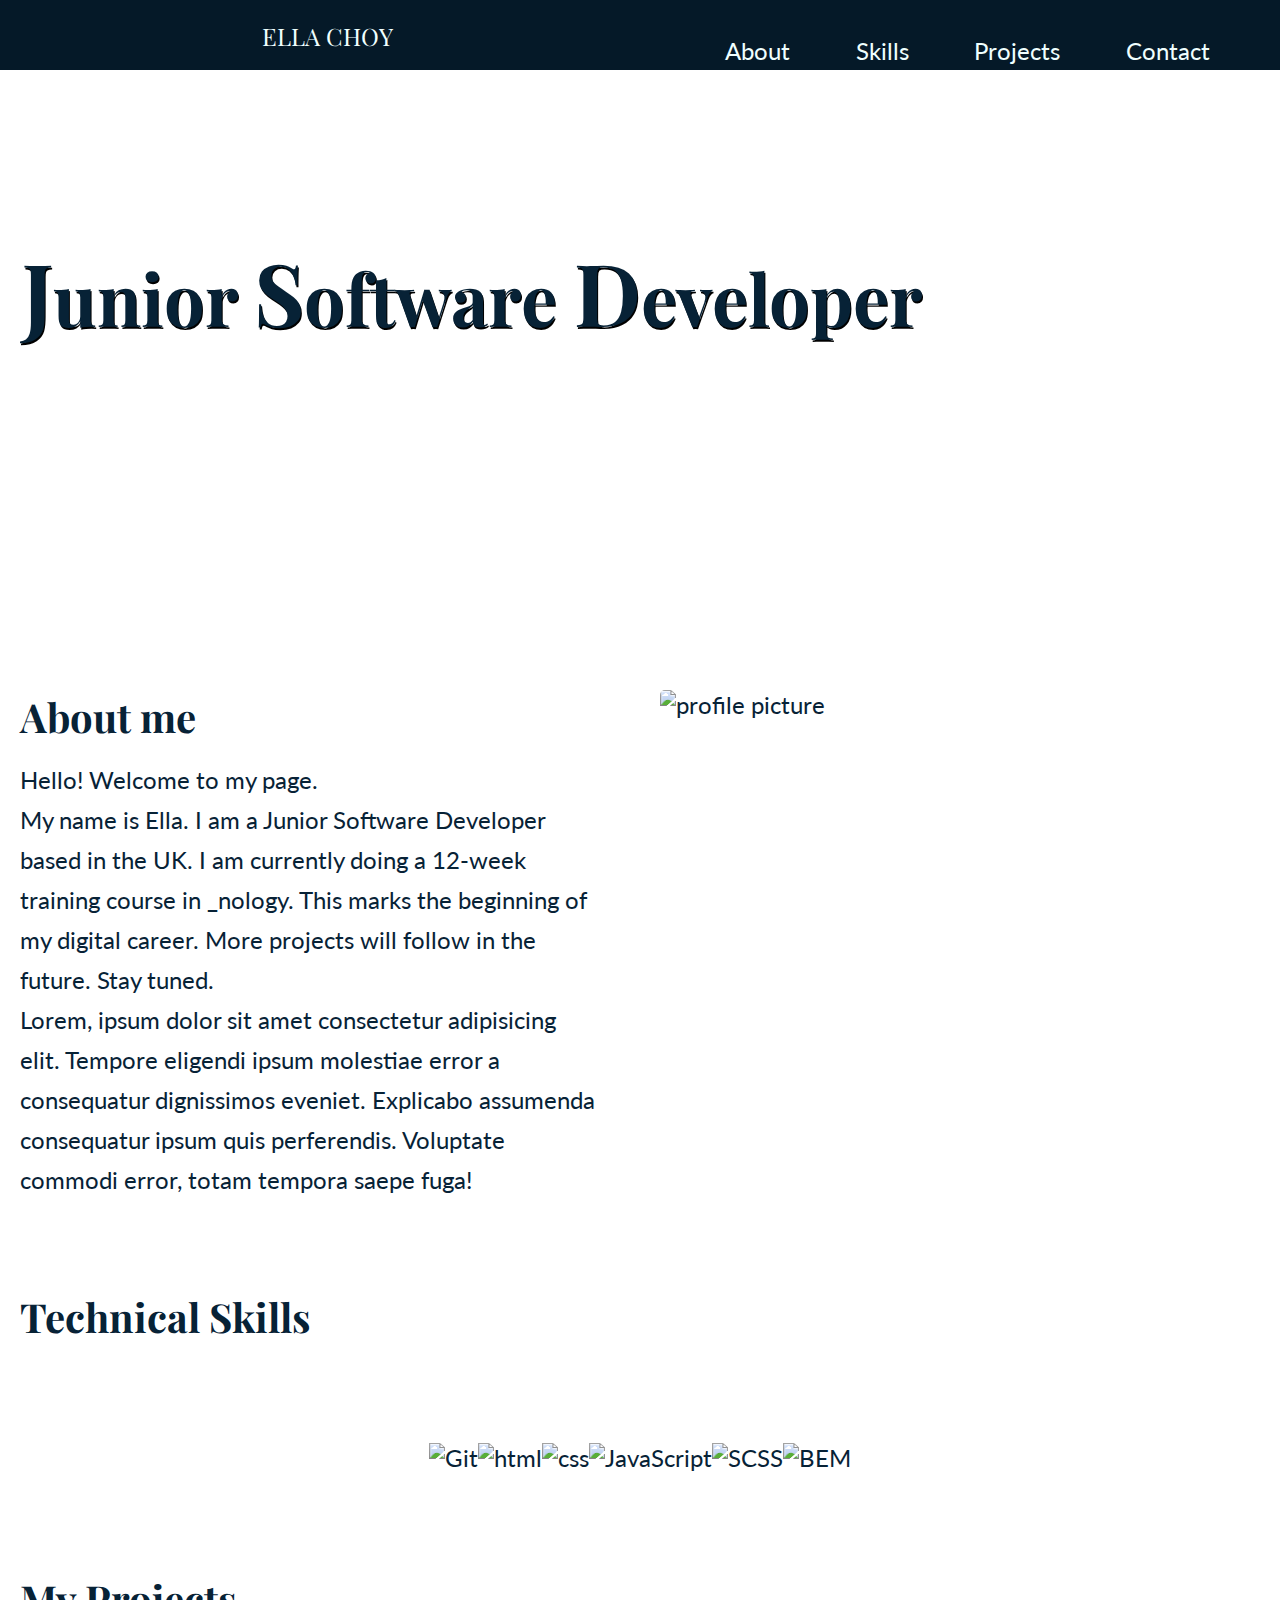
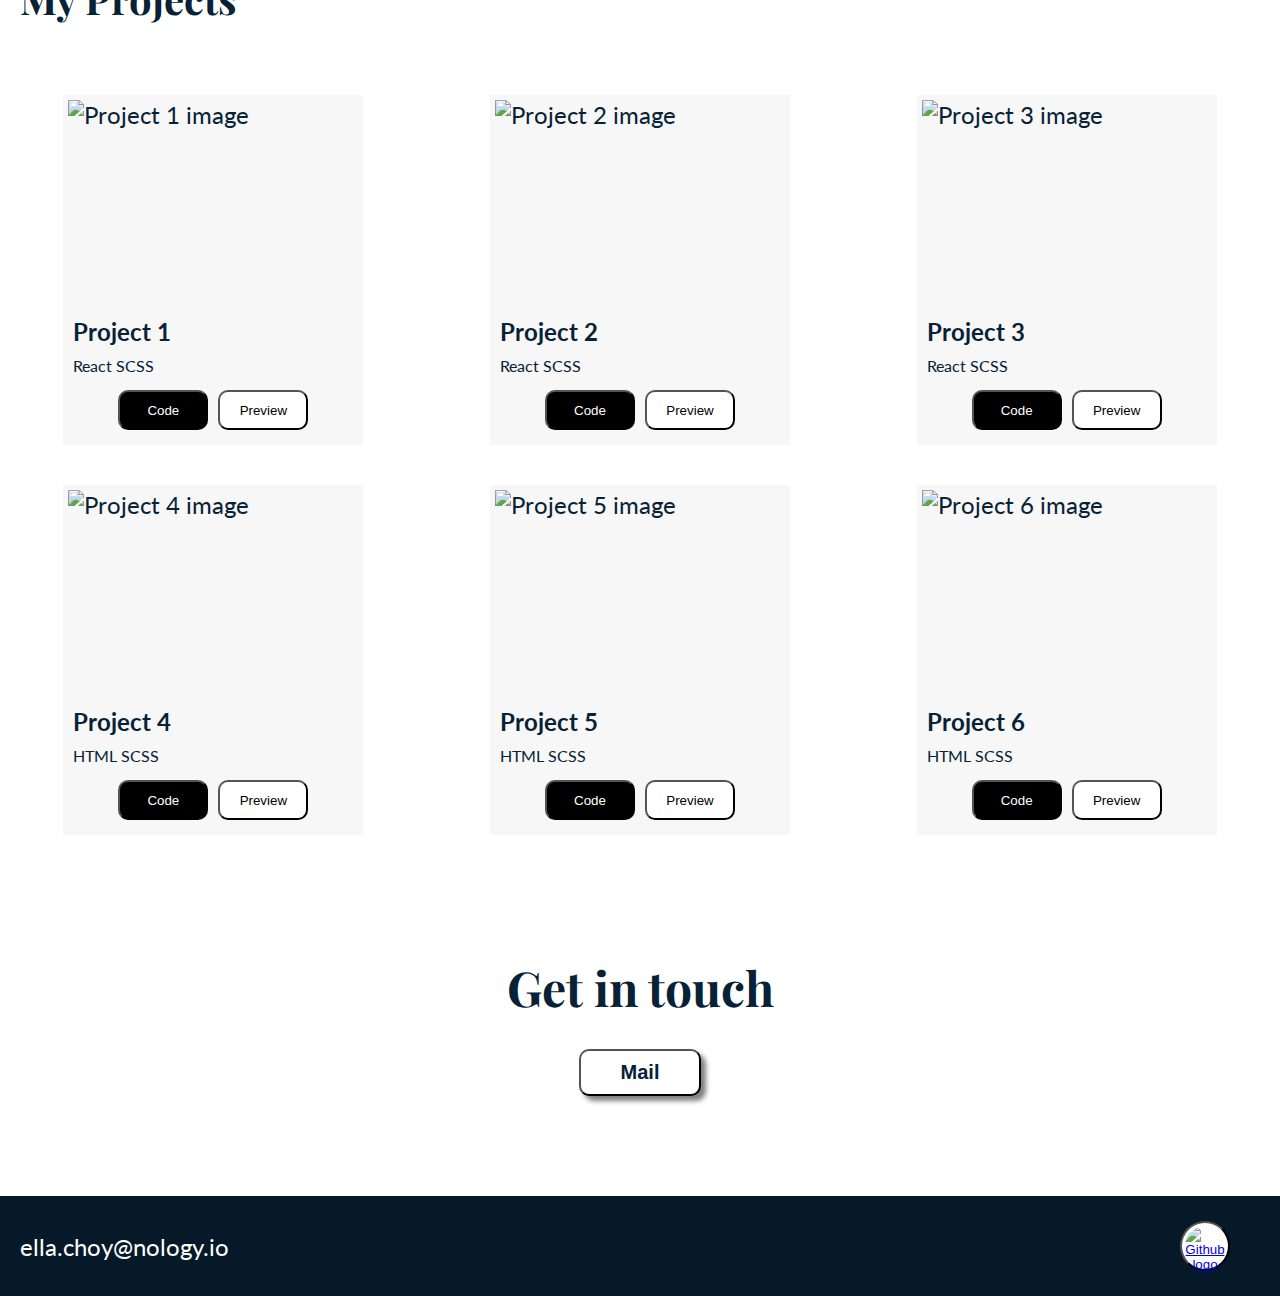
==== commit 7e52988d: "personal desciption" ====
--- a/Portfolio.html
+++ b/Portfolio.html
@@ -20,7 +20,7 @@
     </nav>
 
      <!-- Header -->
-    <header class="header_background">
+    <header>
         <h1 class="headings header_title">
             <span class="header_firstLetter"> J</span>unior  
             <span class="header_firstLetter"> S</span>oftware
@@ -34,6 +34,13 @@
             <h2 class="headings" id="about">About me</h2>
             <img class="aboutMe__img"src="temp.jpg" alt="profile picture">
             <p class="aboutMe__content">
+                Hello! Welcome to my page. <br> 
+                My name is Ella. 
+                I am a Junior Software Developer based in the UK. 
+                I am currently doing a 12-week training course in _nology. 
+                This marks the beginning of my digital career. 
+                More projects will follow in the future.
+                Stay tuned. <br> 
                 Lorem, ipsum dolor sit amet consectetur adipisicing elit. Tempore eligendi ipsum molestiae error a consequatur dignissimos eveniet. Explicabo assumenda consequatur ipsum quis perferendis. Voluptate commodi error, totam tempora saepe fuga!
             </p>
         </div>
--- a/Portfolio.css
+++ b/Portfolio.css
@@ -67,16 +67,18 @@
 }
 
 header {
-  border: 2px solid red;
+  border: 2px solid white;
   text-align: start;
   width: 100vw;
   height: 600px;
   line-height: 100px;
   padding-left: 20px;
+  background-image: url(background.jpeg);
 }
 
 .header_title {
   margin-top: 170px;
+  text-shadow: 1px 2px black;
 }
 
 .header_firstLetter {
@@ -96,11 +98,12 @@
 #about {
   height: 50px;
   width: fit-content;
-  margin: 20px 0 0 0;
+  margin: 20px 0 20px 0;
   grid-area: heading;
 }
 
 .aboutMe__img {
+  border-radius: 5px;
   max-width: 100%;
   height: auto;
   margin: 20px 300px 40px 0;
@@ -268,6 +271,10 @@
     display: none;
   }
 
+  header {
+    background-image: none;
+  }
+
   .aboutMe {
     display: unset;
     display: flex;
@@ -284,6 +291,18 @@
     margin: 20px;
     width: 90%;
     line-height: 40px;
+  }
+
+  .technicalSkills {
+    display: flex;
+    flex-direction: column;
+    align-items: center;
+  }
+
+  .myProjects {
+    display: flex;
+    flex-direction: column;
+    align-items: center;
   }
 
   .myProjects_allcards {
